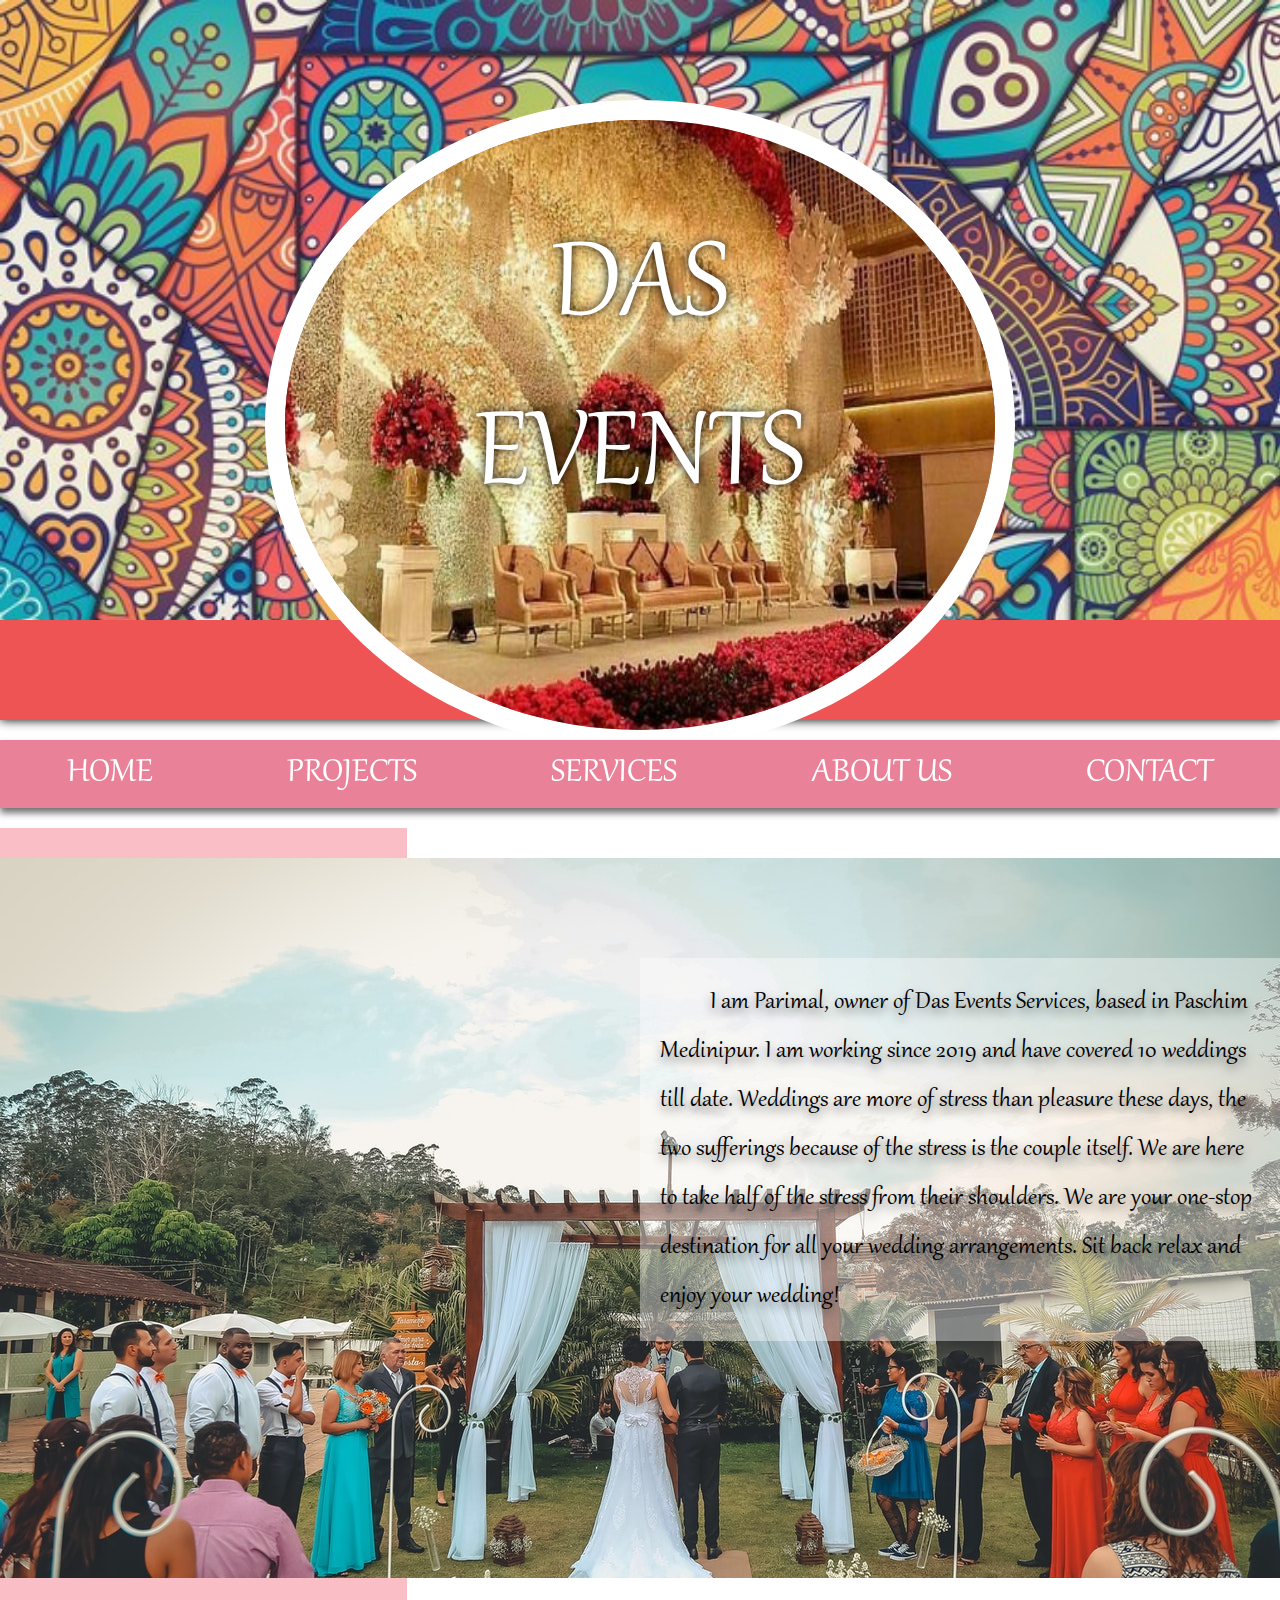
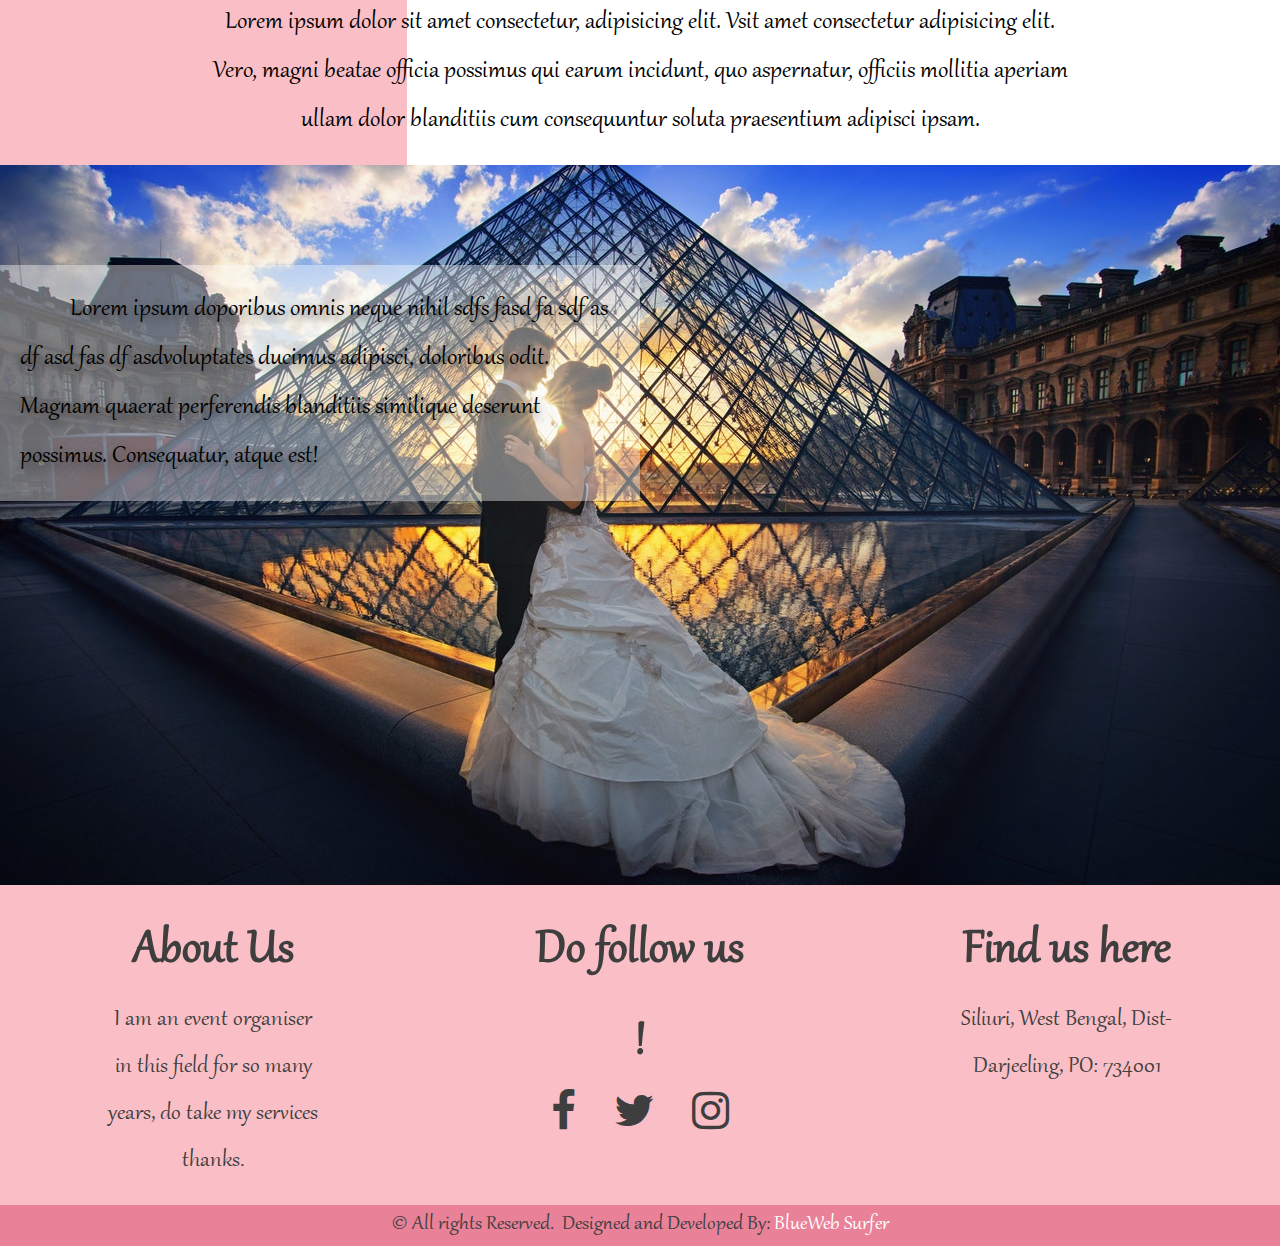
==== aboutus.html @ 8a025471 "respponsive" ====
<!DOCTYPE html>
<html lang="en">
<head>
    <meta charset="UTF-8">
    <meta http-equiv="X-UA-Compatible" content="IE=edge">
    <meta name="viewport" content="width=device-width, initial-scale=1.0">
    <link rel="stylesheet" href="style.css">
    <link rel="stylesheet" href="https://cdnjs.cloudflare.com/ajax/libs/font-awesome/4.7.0/css/font-awesome.min.css">
    <link rel="stylesheet" href="aboutus.css">
    <title>Document</title>
</head>
<body>
    <header>
        <div class="banner">
            <div class="main-image">
                <img src="assets/img/dasbanner.jpg" alt="">
                <div class="das-events">
                    <h1>Das</h1>
                    <h1>Events</h1>
                </div>
            </div>
        </div>
        <nav>
            <ul>
               <a href="index.html"><li>Home</li> </a> 
                <a href="projects.html"><li>Projects</li></a>
                <a href="services.html"><li>Services</li></a>
                <a href="aboutus.html"><li>About Us</li> </a>
                <a href="contact.html"><li>Contact</li></a>
            </ul>
        </nav>
    </header>

    <section class="bg-image">
        <div class="aboutus">
            <div class="aboutus-img">
                <img src="assets/img/pexels-sergio-souza-1779414.jpg" alt="">
                <p>I am Parimal, owner of Das Events Services, based in Paschim Medinipur. I am working since 2019 and have covered 10 weddings till date. Weddings are more of stress than pleasure these days, the two sufferings because of the stress is the couple itself. We are here to take half of the stress from their shoulders. We are your one-stop destination for all your wedding arrangements. Sit back relax and enjoy your wedding!
                    </p>
            </div>
            
        </div>
        <div class="small-content">
            <p>Lorem ipsum dolor sit amet consectetur, adipisicing elit. Vsit amet consectetur adipisicing elit. Vero, magni beatae officia possimus qui earum incidunt, quo aspernatur, officiis mollitia aperiam ullam dolor blanditiis cum consequuntur soluta praesentium adipisci ipsam.
            </p>
        </div>
        <div class="aboutus-subfooter">
            <div class="aboutus-subfooter-img">
                <img src="assets/img/pexels-igor-link-933118.jpg" alt="">
                <p>Lorem ipsum doporibus omnis neque nihil sdfs fasd fa sdf as df asd fas df asdvoluptates ducimus adipisci, doloribus odit. Magnam quaerat perferendis blanditiis similique deserunt possimus. Consequatur, atque est!
                </p>
            </div>
        </div>
    </section>

    <footer>
        <div class="footer">
        <div class="about-us">
            <h1>About Us</h1>
            <p>I am an event organiser in this field for so many years, do take my services thanks.</p>
        </div>
        <div class="social-media">
            <h1>Do follow us !</h1>
            <div class="social-icons">
                <a href="https://www.facebook.com/"><i class="fa fa-facebook"></i></a>
                <a href="https://www.twitter.com/"><i class="fa fa-twitter"></i></a>
                <a href="https://www.instagram.com/"><i class="fa fa-instagram"></i></a>
            </div>
            
        </div>
        <div class="address">
            <h1>Find us here</h1>
            <p>Siliuri, West Bengal, Dist-Darjeeling, PO: 734001</p>
        </div>
       </div>
       <div class="copyrights">
        <p>&copy; All rights Reserved.</p>
        <p>&nbsp; Designed and Developed By: <a href="www.bluewebsurfer.com">BlueWeb Surfer</a></p>
    </div>
    </footer>
</body>
</html>
---- style.css ----
/* @import url('https://fonts.googleapis.com/css2?family=Gabriela&display=swap'); */

@font-face {
    font-family: myFont;
    src: url(assets/typography/gabriola\ Font\ Download.woff);
  }
:root{
    --pink:	#E98199;
    --red:#EF5454;
}
*{
    box-sizing: border-box;
    margin: 0;
    padding: 0;
    font-family: myFont,Helvetica, sans-serif;
}

header .topheader{
  width: 100%;
  background-color: var(--pink);
  float: right;
  text-align: center;
  
}
header .banner{
    position: relative;
    background: url(assets/img/0_hL-usWd0WA_PzX6H.jpg);
    background-attachment: fixed;
    background-size: cover;
    width: 100%;
    /* border: 1px solid var(--red); */
    height: 80vh;
    border-bottom: 100px solid var(--red);

    display: flex;
    justify-content: center;

    z-index: -100;

    box-shadow: 0 0 10px black;
}

header .banner .main-image{
    position: absolute;
    width: 750px;
    height: 650px;
    /* border: 1px solid red; */
    /* border: 1px solid green; */
    margin-top: 100px;
    display: flex;
    justify-content: center;
    align-items: center;
    
    /* z-index: -1; */
}
header .banner .main-image img{
    width: 100%;
    height: 100%;
    border-radius: 50%;
    border: 20px solid white;
    position: relative;

}
header .banner .main-image .das-events{
    position: absolute;
    color: white;
    font-size: 4em;
text-align: center;
text-transform: uppercase;
margin-top: -150px;

}
header .banner .main-image .das-events h1{
    margin-bottom: -50px;
    font-weight: 400;
    text-shadow: 0 0 10px black;
}

nav{
    z-index: 100;
    margin-top: 20px;
    /* border: 1px solid red; */
    background-color: var(--pink);
    box-shadow: 0px 5px 7px 0px #6f6f6f;
    position: sticky;
    top: 10px;
}
nav ul {
    display: flex;
    font-size: 2.5em;
    justify-content: space-around;
    color: white;
    list-style: none;
    text-transform: uppercase;
}
nav ul a{
    text-decoration: none;
    color: white;
}
nav ul a :hover{
    background-color: var(--red);
}
nav ul li{
    padding: 0 20px;
    /* background-color: red; */
}
.hammenu{
  display: none;
}

/* subhead */
.sub-head{
    /* border: 1px solid red; */
    color: rgb(116, 116, 116);
font-size: 2.5em;
padding: 30px;    
}
.sub-head p{
    text-indent: 150px;
    text-align: justify;
}

/* shapes */
.bg-shapes-left{
    height: 100%;
    background: url(assets/img/shape-1.svg), url(assets/img/shape-2.svg) right;             
    /* background-attachment: fixed; */
    /* background-size:100% 100%; */
    /* background-size:cover; */
    background-repeat: no-repeat;
    /* background-position: left; */
    background-position: 0 2.5em,right 1000px;
 
}
.bg-shapes-right{
    height: 100%;
    background: url(assets/img/shape-2.svg);
    /* background-attachment: fixed; */
        /* background-size:100% 100%; */
    /* background-size:cover;
    background-repeat: no-repeat;
    background-position: right center;
*/
}

.body{
    /* border: 1px solid red; */
    display: flex;
    justify-content: space-evenly;
    padding: 20px;
    margin-bottom: 8.5em;
}
.body .body-img{
    width: 50%;
    /* padding: 10px; */
    color: rgb(116, 116, 116);
}
.body .body-content{
    width: 40%;
    /* padding: 10px; */
    color: rgb(116, 116, 116);
}
.body .body-img {
    border: 10px solid var(--red);
    box-shadow: black 0px 0px 5px 0px;
}
.body .body-img img{
    width: 100%;
    height: 100%;
    border: 10px solid white;
    box-shadow: 0 0 5px 0px black;
    object-fit: cover;
}
.body .body-content p{
    font-size: 2.5em;
}
.reverse{
    display: flex;
    flex-direction: row-reverse;
}

* {box-sizing:border-box}

/* Slideshow container */
.slideshow-container {
  /* max-width: 1000px; */
  position: relative;
  margin: auto;
  margin-top: 10em;
}

/* Hide the images by default */
.mySlides {
  display: none;
  border: 15px solid var(--red);
}
.mySlides > img{
    height: 80vh;
    object-fit: cover;
    box-shadow: 0 0 8px black;
}

/* Next & previous buttons */
.prev, .next {
  cursor: pointer;
  position: absolute;
  top: 50%;
  width: auto;
  margin-top: -22px;
  padding: 10px 30px;
  color: white;
  font-weight: bold;
  font-size: 18px;
  transition: 0.6s ease;
  border-radius: 0 3px 3px 0;
  user-select: none;

  background-color: var(--red);
  box-shadow: 0 0 8px black;
}

/* Position the "next button" to the right */
.next {
  right: 0;
  border-radius: 3px 0 0 3px;
}

/* On hover, add a black background color with a little bit see-through */
.prev:hover, .next:hover {
  background-color: var(--pink);
}

/* Caption text */
/* .text {
  color: #f2f2f2;
  font-size: 15px;
  padding: 8px 12px;
  position: absolute;
  bottom: 8px;
  width: 100%;
  text-align: center;
} */

/* Number text (1/3 etc) */
/* .numbertext {
  color: #f2f2f2;
  font-size: 12px;
  padding: 8px 12px;
  position: absolute;
  top: 0;
} */

/* The dots/bullets/indicators */
/* .dot {
  cursor: pointer;
  height: 15px;
  width: 15px;
  margin: 0 2px;
  background-color: #bbb;
  border-radius: 50%;
  display: inline-block;
  transition: background-color 0.6s ease;
} */

.active, .dot:hover {
  background-color: #717171;
}

/* Fading animation */
.fade {
  -webkit-animation-name: fade;
  -webkit-animation-duration: 1.5s;
  animation-name: fade;
  animation-duration: 1.5s;
}

@-webkit-keyframes fade {
  from {opacity: .4}
  to {opacity: 1}
}

@keyframes fade {
  from {opacity: .4}
  to {opacity: 1}
}

.section{
  /* border: 1px solid red; */
  position: relative;
  margin-top: 150px;
}
.section hr{
  position: absolute;
  background-color: #fabfc6;
  right: 0;
  border: none;
  height: 3em;
  width: 60%;
  /* margin-right: 0; */
  /* border: 1px solid blue; */
}
.left hr{
  left: 0;
margin-top: -100px;
}
.big-banner{
  display: flex;
  flex-direction: column;
  align-items: center;
  margin-top: 50px;
  /* border: 1px solid red; */
  padding: 20px;

}
.big-banner-img img{
  width: 100%;
  height: 80vh;
  border: 10px solid white;
  box-shadow: 0 0 5px black;
}
.big-banner-img{
  border-top:10px solid var(--red) ;
  border-right: 40px solid var(--red);
  border-bottom: 10px solid var(--red);
  border-left: 40px solid var(--red);
  box-shadow: 0 0 5px black;
}
.big-banner-img,.big-banner-content{
  width:80%;
  /* border: 1px solid blue; */
}
.big-banner-content{
  padding: 20px;
font-size: 3em;
color: rgb(117, 117, 117);
line-height: 1.3;
text-align: center;
}
/* big content */
.big-content{
  /* border: 1px solid red; */
  padding-top: 80px;
  padding-right: 100px;
  padding-left: 100px;
  padding-bottom: 30px;
  text-indent: 150px;
background-color: #fabfc6;
}
.big-content p{
  font-size: 2.5em;
  text-align: center;
  color: rgb(117, 117, 117);
}

.small-content{
  padding: 20px;
  display: flex;
  justify-content: center;
}
.small-content-p{
  width: 80%;
  border-bottom: 1px solid rgb(117, 117, 117) ;
font-size: 2em;
text-align: center;
color: rgb(117, 117, 117);
}
footer{
  background-color:#fabfc6 ;
}
.footer{
 
  display: flex;
  justify-content: space-around;
  font-size: 1.7em;
  
  color: rgb(62 62 62);
}
.about-us, .social-media, .address{
  width: 20%;
  text-align: center;
  padding: 20px;
}
.social-icons{
  /* border: 1px solid red; */
  display: flex;
  justify-content: space-around;
}
.social-icons a{
  text-decoration: none;
  color: rgb(62 62 62);
}
.social-icons i{
 /* margin-left: 40px; */  
 font-size: 1.6em;
}
.copyrights{
  /* border: 1px solid red; */
  background-color: var(--pink);
  display: flex;
  justify-content: center;
  align-items: center;
font-size:1.5em;
color:rgb(62 62 62) ;
}
.copyrights a{
  text-decoration: none;
  color:white ;
}

/* responsve */ 
@media(max-width:480px){
  header .banner{
    height: 50vh;
    border-bottom: 50px solid var(--red);
    /* width: 30%; */
  }
  header .banner .main-image{
    width: 70%;
    height: 300px;
    margin-top: 100px;
  }
  header .banner .main-image img{
    width: 100%;
    height: 100%;
    object-fit: cover;
    border: 10px solid white;
  }
  header .banner .main-image .das-events{
    margin-top: -30px;
    font-size: 1.8em;
  }
  nav{
    margin-top: -5px;
    border: 1px solid red;
    width: 100%;
  }
  nav ul{
    flex-direction: column;
  }
  .hammenu{
    display: block;
  }
  nav{
    position: relative;
  }
  nav ul a .hammenu {
    position: absolute;
    top: 0;
    right: 0;
  }
  nav .topnav a:not(:first-child){
    display: none;
  }
  .topnav .responsive a{
    display: block;
    border: 10px solid black;
  }

  /* subhead */
  .sub-head{
    font-size: 1.5em;
  }
  .bg-shapes-left{
    background: url(assets/img/shape-2.svg);
    background-repeat: no-repeat;
    background-position: left 30px;
  }

  .body{
    flex-direction: column;
    margin-bottom: 1.5em;
  }
  .body .body-img{
    width: 100%;
    height: 40vh;
  }
  .body .body-content{
    width: 100%;
    /* padding: 10px; */
    color: rgb(116, 116, 116);
}
.body .body-content p{
  font-size: 2em;
}

.slideshow-container {
  margin-top: 4em;
}

.mySlides > img{
height: 40vh;
object-fit: cover;
}
.prev, .next {
  font-size: 0.5em;
  padding: 10px 20px;
}
.section{
  position: relative;
  margin-top: 30px;
}
.big-banner{
  margin-top: 0;
  /* width: 100%; */

}
.big-banner-img,.big-banner-content{
  width: 100%;
}
.big-banner-img{
  border-top:10px solid var(--red) ;
  border-right: 20px solid var(--red);
  border-bottom: 10px solid var(--red);
  border-left: 20px solid var(--red);
  /* box-shadow: 0 0 5px black; */
}
.big-banner-img img{
  height: 40vh;
  border: 5px solid white;
  object-fit: cover;
  object-position: center;
}
.big-banner-content{
  font-size: 2em;
  text-align: justify;
  text-indent: 50px;
}
/* bigcontent */
.big-content{
  padding-top: 20px;
  padding-right: 20px;
  padding-left: 20px;
  padding-bottom: 10px;
  text-indent: 70px;
}
.big-content p{
  font-size: 2em;
  text-align: justify;
}
.small-content-p{
  width: 100%;
  text-align: justify;
  font-size: 1.8em;
  text-indent: 70px;

}
/* footer */
.footer{
  flex-direction: column;
}
.about-us, .social-media, .address{
  width: 100%;
}
.social-icons i{
  /* margin-left: 40px; */  
  font-size: 1.3em;
 }
.copyrights{
  flex-direction: column;
}
.left hr{
  margin-top: -70px;
}

}
---- aboutus.css ----
:root{
    --pink:	#E98199;
    --red:#EF5454;
}
.aboutus{
    padding-top: 50px;
    /* border: 10px solid red; */
    position: relative;
}
.bg-image{
    background: url(assets/img/shape-1.svg);
    background-repeat: no-repeat;
    background-position: 0 20px;
}
.aboutus-img {
/* border: 1px solid black; */
/* padding: 20px; */
position: relative;
height: 80vh;
}
.aboutus-img img{
position: relative;
/* border: 1px solid blue; */
object-fit: cover;
width: 100%;
height: 100%;
}
.aboutus-img p{
    /* border: 1px solid red; */
    position: absolute;
    top: 100px;
    text-indent: 50px;
padding: 20px;
background-color: rgb(255 255 255 / 40%);
    right: 0;
    width: 50%;
    font-size: 1.8em;
    font-weight: 500;
    text-shadow: 0 5px 10px rgb(49 49 49 / 64%);
}
.small-content{
    /* border: 1px solid red; */
}
.small-content p{
    width: 70%;
    text-align: center;
    font-size: 1.8em;
}

/* aboutus sub footer */
.aboutus-subfooter{
    /* padding-top: 50px; */
    /* border: 10px solid red; */
    position: relative;
}

.aboutus-subfooter-img {
/* border: 1px solid black; */
/* padding: 20px; */
position: relative;
height: 80vh;
}
.aboutus-subfooter-img img{
position: relative;
/* border: 1px solid blue; */
object-fit: cover;
width: 100%;
height: 100%;
}
.aboutus-subfooter-img p{
    /* border: 1px solid red; */
    position: absolute;
    top: 100px;
    text-indent: 50px;
padding: 20px;
background-color: rgb(255 255 255 / 40%);
    left: 0;
    width: 50%;
    font-size: 1.8em;
    font-weight: 500;
    text-shadow: 0 5px 10px rgb(49 49 49 / 64%);
}
@media (max-width:480px){
    .bg-image{
        background: url(assets/img/shape-2.svg);
        background-repeat: no-repeat;
        background-position: 0 20px;  
    }
    .aboutus-img{
        height: 70vh;
        /* border: 1px solid red; */
    }
    .aboutus-img img{
        /* padding: 10px; */
    }
    .aboutus-img p{
        top: 40px;
        /* left: 20px; */
        font-size: 1.3em;
        width: 100%;
    }
    .small-content p{
        width: 100%;
        text-indent: 50px;
        text-align: justify;
        font-size: 1.3em;
    }
    .aboutus-subfooter-img {
        height: 70vh;   
    }
    .aboutus-subfooter-img p{
        width: 100%;
        top: 150px;
        font-size: 1.3em;
    }
}
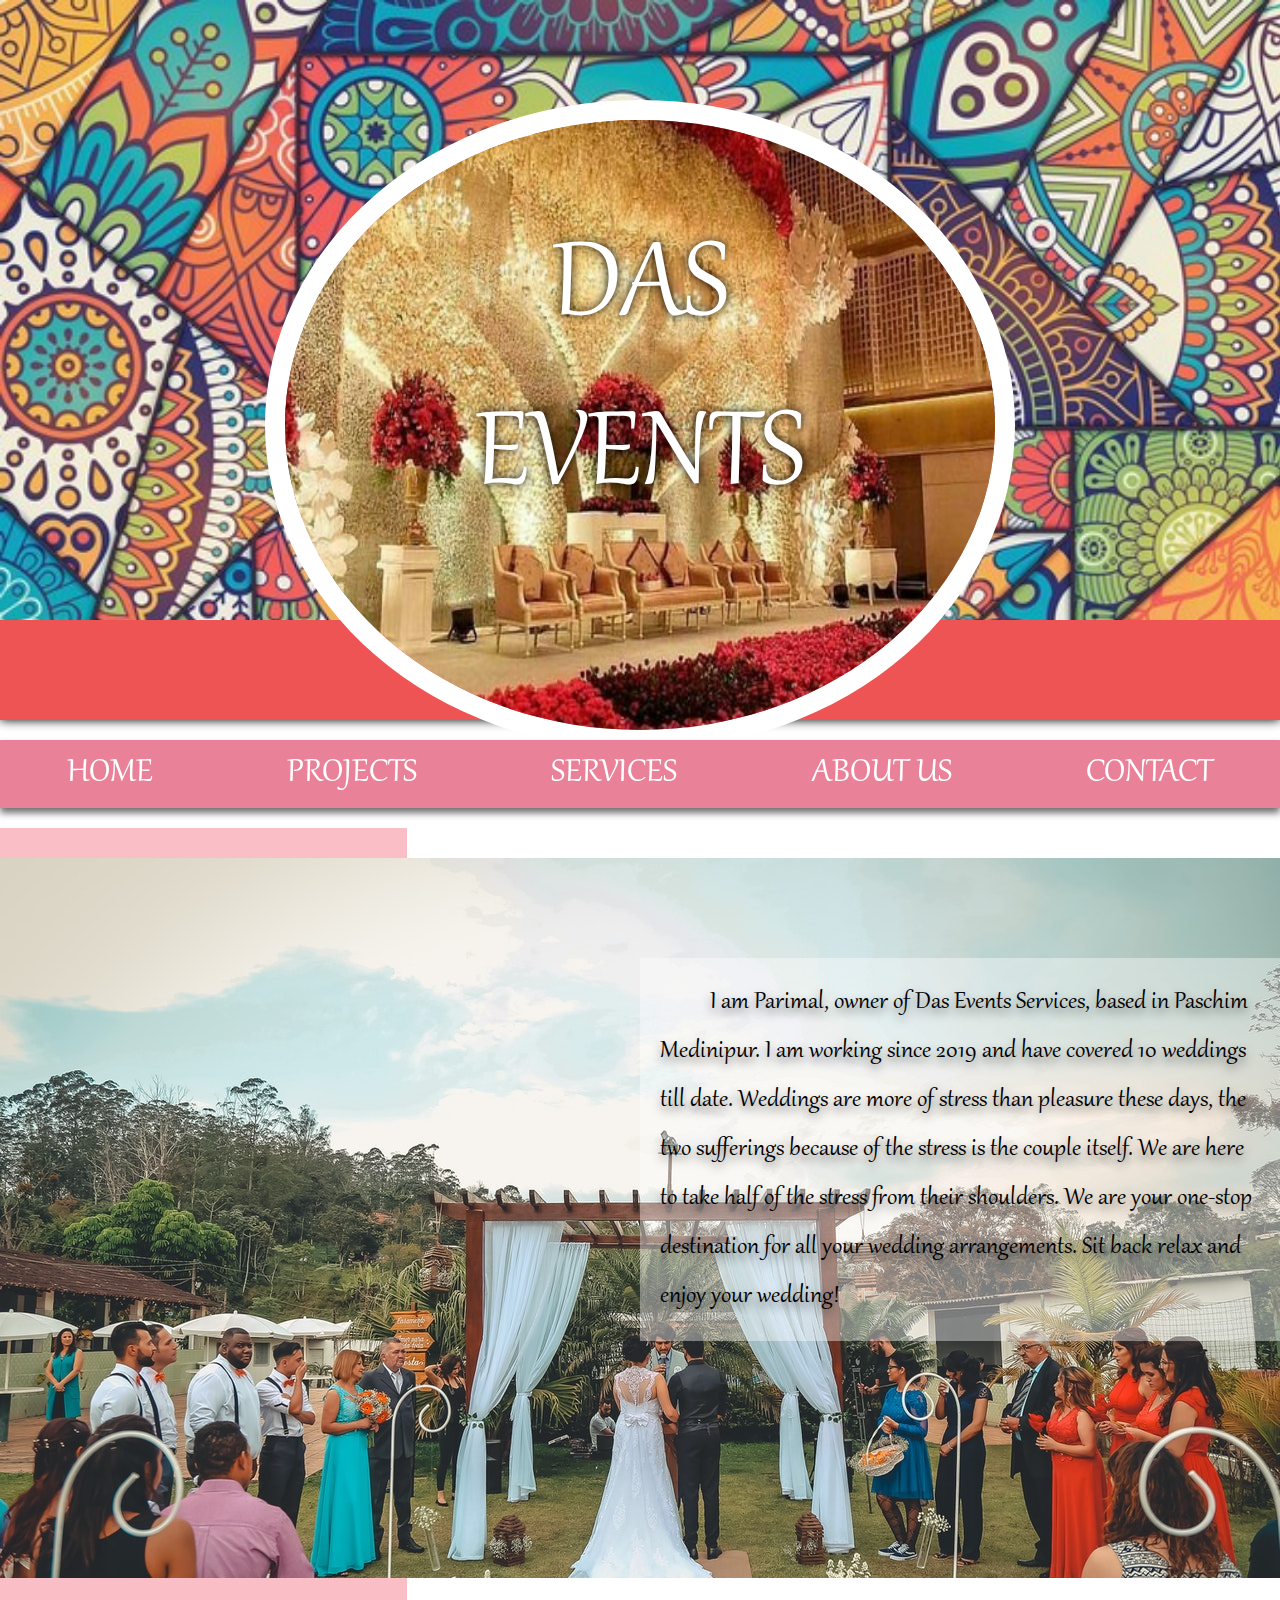
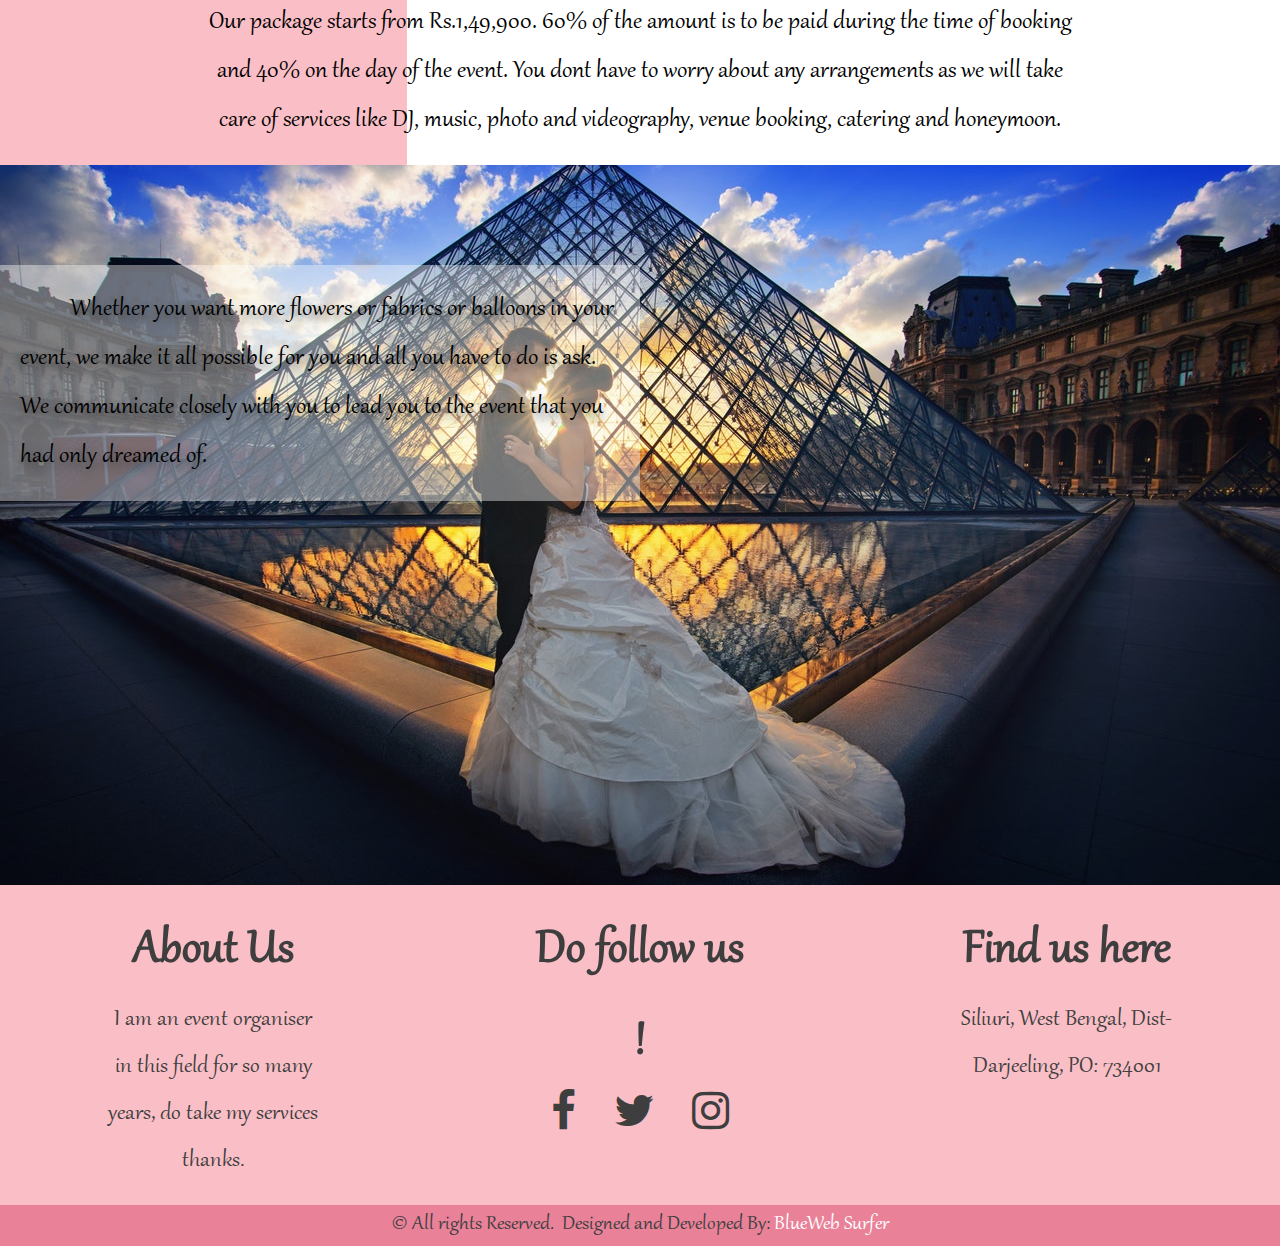
==== commit b8c9f961: "responsive done" ====
--- a/aboutus.html
+++ b/aboutus.html
@@ -7,6 +7,7 @@
     <link rel="stylesheet" href="style.css">
     <link rel="stylesheet" href="https://cdnjs.cloudflare.com/ajax/libs/font-awesome/4.7.0/css/font-awesome.min.css">
     <link rel="stylesheet" href="aboutus.css">
+    <script defer src="menu.js"></script>
     <title>Document</title>
 </head>
 <body>
@@ -20,15 +21,19 @@
                 </div>
             </div>
         </div>
-        <nav>
+        <nav class="mynav" id="myId">
             <ul>
-               <a href="index.html"><li>Home</li> </a> 
-                <a href="projects.html"><li>Projects</li></a>
-                <a href="services.html"><li>Services</li></a>
+                <a href="javascript:void(0);" class="icon" onclick="myFunction()">
+                    Das Events
+                    <i class="fa fa-bars"></i>
+                </a>
+                <a href="index.html"> <li>Home</li></a> 
+                <a href="projects.html"> <li>Projects</li></a>
+                <a href="services.html"> <li>Services</li></a>
                 <a href="aboutus.html"><li>About Us</li> </a>
-                <a href="contact.html"><li>Contact</li></a>
+                <a href="contact.html"><li>Contact</li></a>              
             </ul>
-        </nav>
+            </nav>
     </header>
 
     <section class="bg-image">
@@ -41,14 +46,17 @@
             
         </div>
         <div class="small-content">
-            <p>Lorem ipsum dolor sit amet consectetur, adipisicing elit. Vsit amet consectetur adipisicing elit. Vero, magni beatae officia possimus qui earum incidunt, quo aspernatur, officiis mollitia aperiam ullam dolor blanditiis cum consequuntur soluta praesentium adipisci ipsam.
-            </p>
+            <p>Our package starts from Rs.1,49,900. 60% of the amount is to be paid during the time of
+                booking and 40% on the day of the event. You dont have to worry about any arrangements as we will
+                take care of services like DJ, music, photo and videography, venue booking, catering and honeymoon.
+                </p>
         </div>
         <div class="aboutus-subfooter">
             <div class="aboutus-subfooter-img">
                 <img src="assets/img/pexels-igor-link-933118.jpg" alt="">
-                <p>Lorem ipsum doporibus omnis neque nihil sdfs fasd fa sdf as df asd fas df asdvoluptates ducimus adipisci, doloribus odit. Magnam quaerat perferendis blanditiis similique deserunt possimus. Consequatur, atque est!
-                </p>
+                <p>Whether you want more flowers or fabrics or balloons in your event, we make it all possible for you and
+                    all you have to do is ask. We communicate closely with you to lead you to the event that you had only
+                    dreamed of.</p>
             </div>
         </div>
     </section>
--- a/style.css
+++ b/style.css
@@ -20,7 +20,6 @@
   background-color: var(--pink);
   float: right;
   text-align: center;
-  
 }
 header .banner{
     position: relative;
@@ -104,7 +103,7 @@
     padding: 0 20px;
     /* background-color: red; */
 }
-.hammenu{
+.icon{
   display: none;
 }
 
@@ -130,7 +129,6 @@
     background-repeat: no-repeat;
     /* background-position: left; */
     background-position: 0 2.5em,right 1000px;
- 
 }
 .bg-shapes-right{
     height: 100%;
@@ -429,33 +427,35 @@
     margin-top: -30px;
     font-size: 1.8em;
   }
-  nav{
+  .mynav{
     margin-top: -5px;
-    border: 1px solid red;
-    width: 100%;
-  }
-  nav ul{
+    /* border: 1px solid red; */
+    width: 100%;
+    position: relative;
+  }
+  .mynav ul{
     flex-direction: column;
-  }
-  .hammenu{
+    font-size: 1.8em;
+  }
+  .icon{
     display: block;
-  }
-  nav{
-    position: relative;
-  }
-  nav ul a .hammenu {
+    display: flex;
+    justify-content: space-between;
+    align-items: center;
+    margin-right: 10px;
+    margin-left: 10px;
+  }
+  /* .mynav ul a .icon {
     position: absolute;
     top: 0;
     right: 0;
-  }
-  nav .topnav a:not(:first-child){
+  } */
+  
+  .mynav ul a:not(:first-child){
     display: none;
-  }
-  .topnav .responsive a{
-    display: block;
-    border: 10px solid black;
-  }
-
+    /* border: 1px solid yellow; */
+  }
+  
   /* subhead */
   .sub-head{
     font-size: 1.5em;
@@ -562,4 +562,33 @@
   margin-top: -70px;
 }
 
+}
+
+@media (max-width:480px){
+  .mynav.responzive {
+    position: relative;
+}
+.topnav .responsive a.icon {
+ display: flex;
+ justify-content: space-between;
+}
+.mynav.responsive ul a {
+  display: block;
+  /* float: none; */
+  display: block;
+  text-align: center;
+  border-radius: 0px;
+  margin-right: 0; 
+}
+.mynav.responsive ul a.icon{
+ display: flex;
+ justify-content: space-between;
+ align-items: center;
+ margin-right: 10px;
+ margin-left: 10px;
+}
+  /* .mynav .responsive a{
+    display: block;
+    border: 10px solid black;
+  } */
 }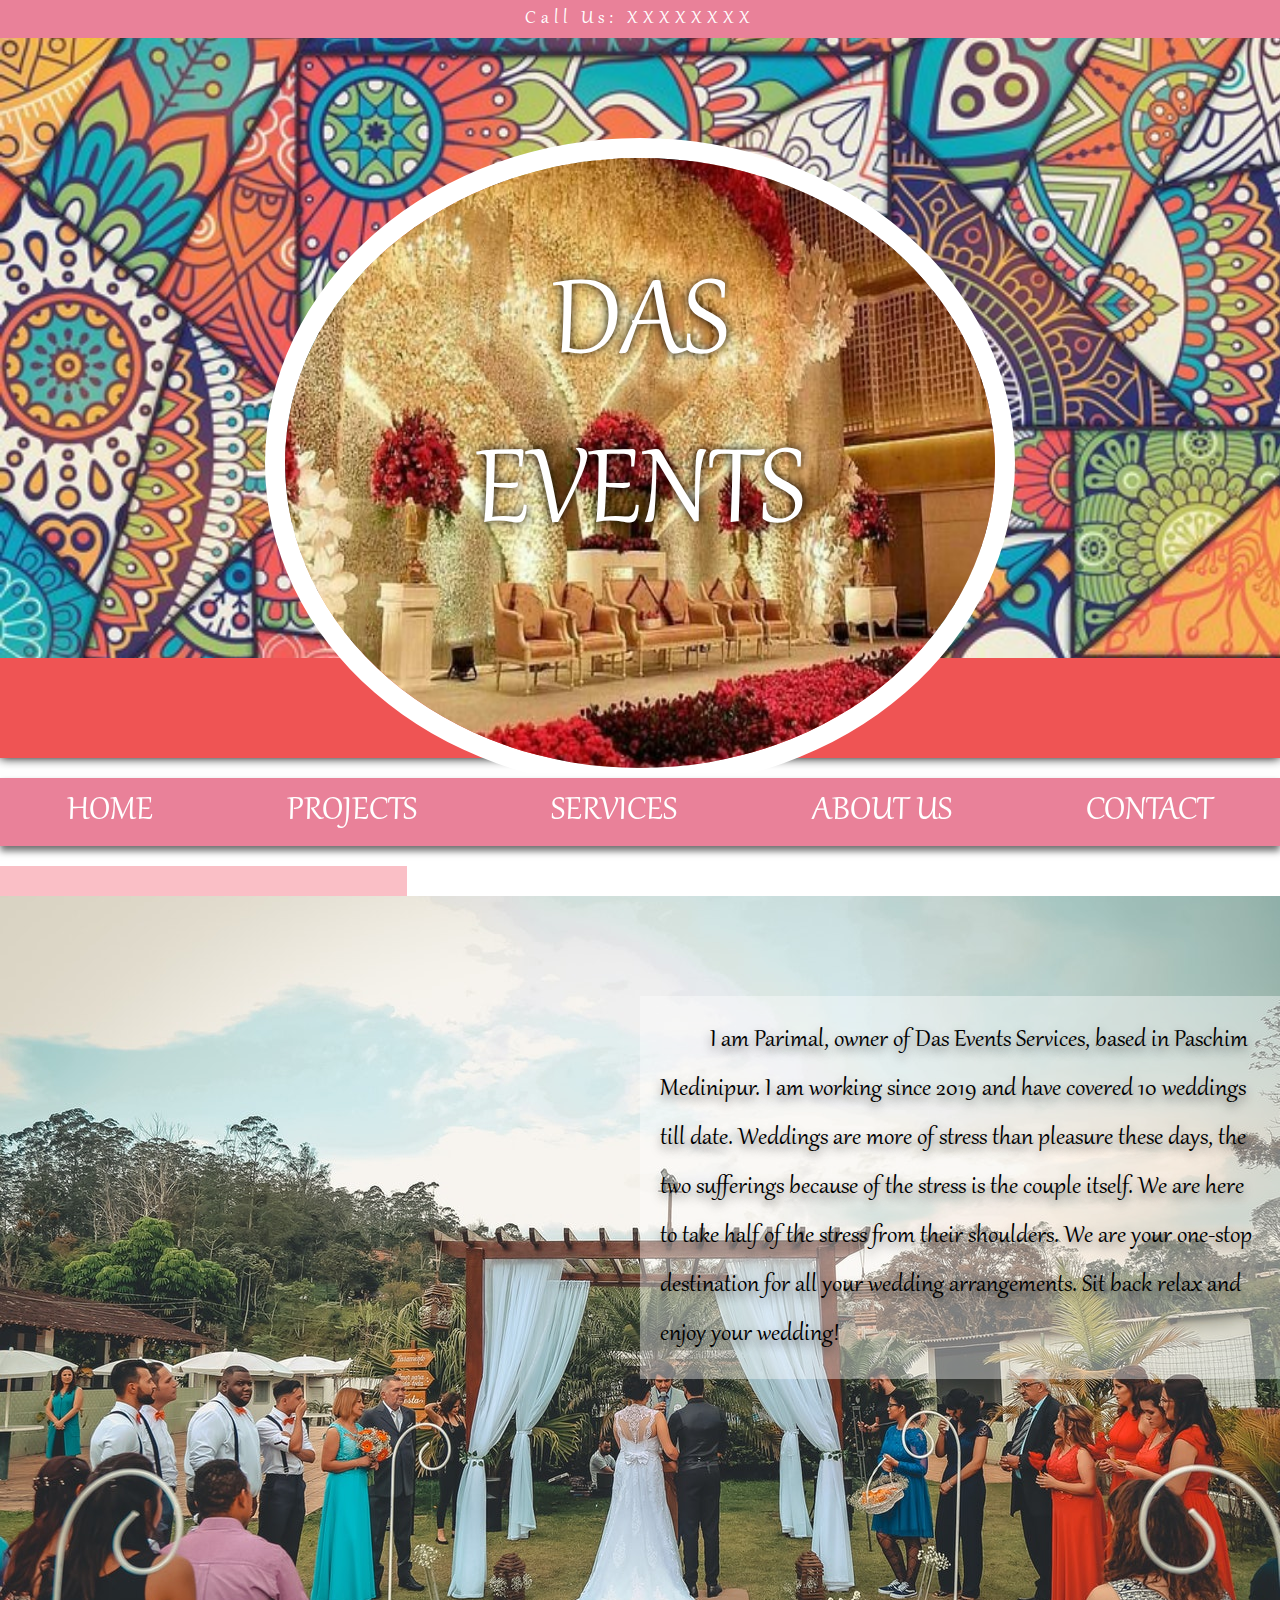
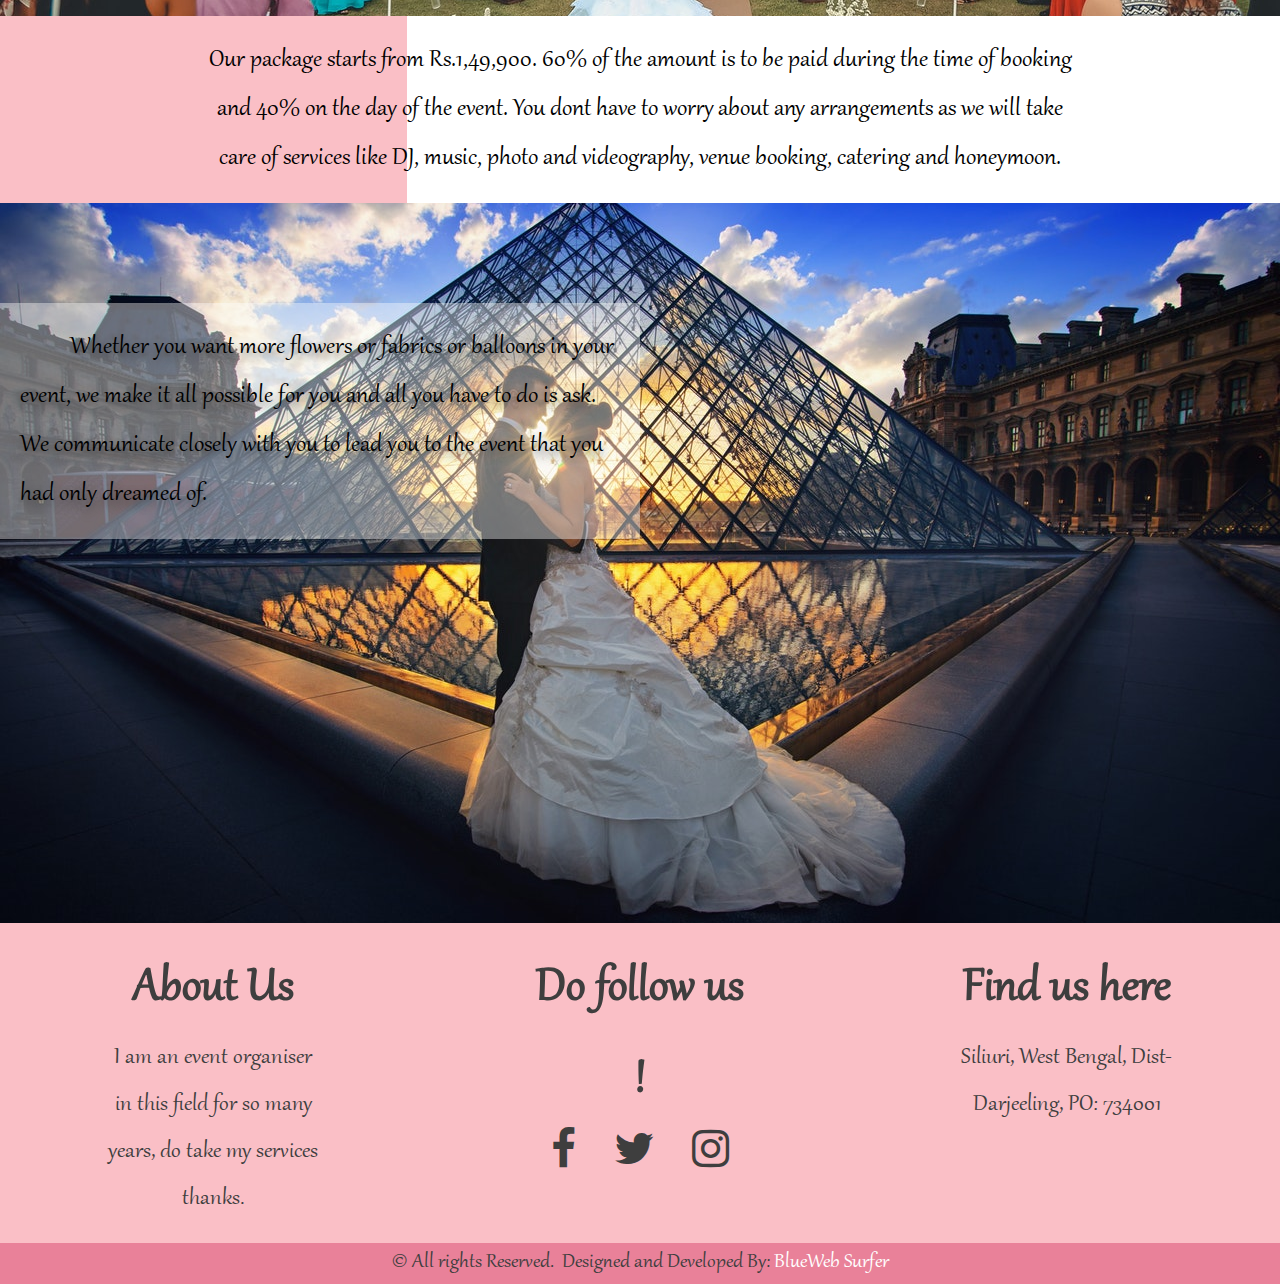
==== commit 0d16efbf: "header added" ====
--- a/aboutus.html
+++ b/aboutus.html
@@ -12,6 +12,9 @@
 </head>
 <body>
     <header>
+        <div class="topheader">
+            <span>Call Us: <a href="tel:123456789">XXXXXXXX</a> </span> 
+         </div>
         <div class="banner">
             <div class="main-image">
                 <img src="assets/img/dasbanner.jpg" alt="">
--- a/style.css
+++ b/style.css
@@ -20,6 +20,13 @@
   background-color: var(--pink);
   float: right;
   text-align: center;
+  font-size: 1.4em;
+  /* font-weight: bolder; */
+}
+.topheader a,.topheader span{
+  text-decoration: none;
+  letter-spacing: 5px;
+  color: rgb(255, 255, 255);
 }
 header .banner{
     position: relative;
